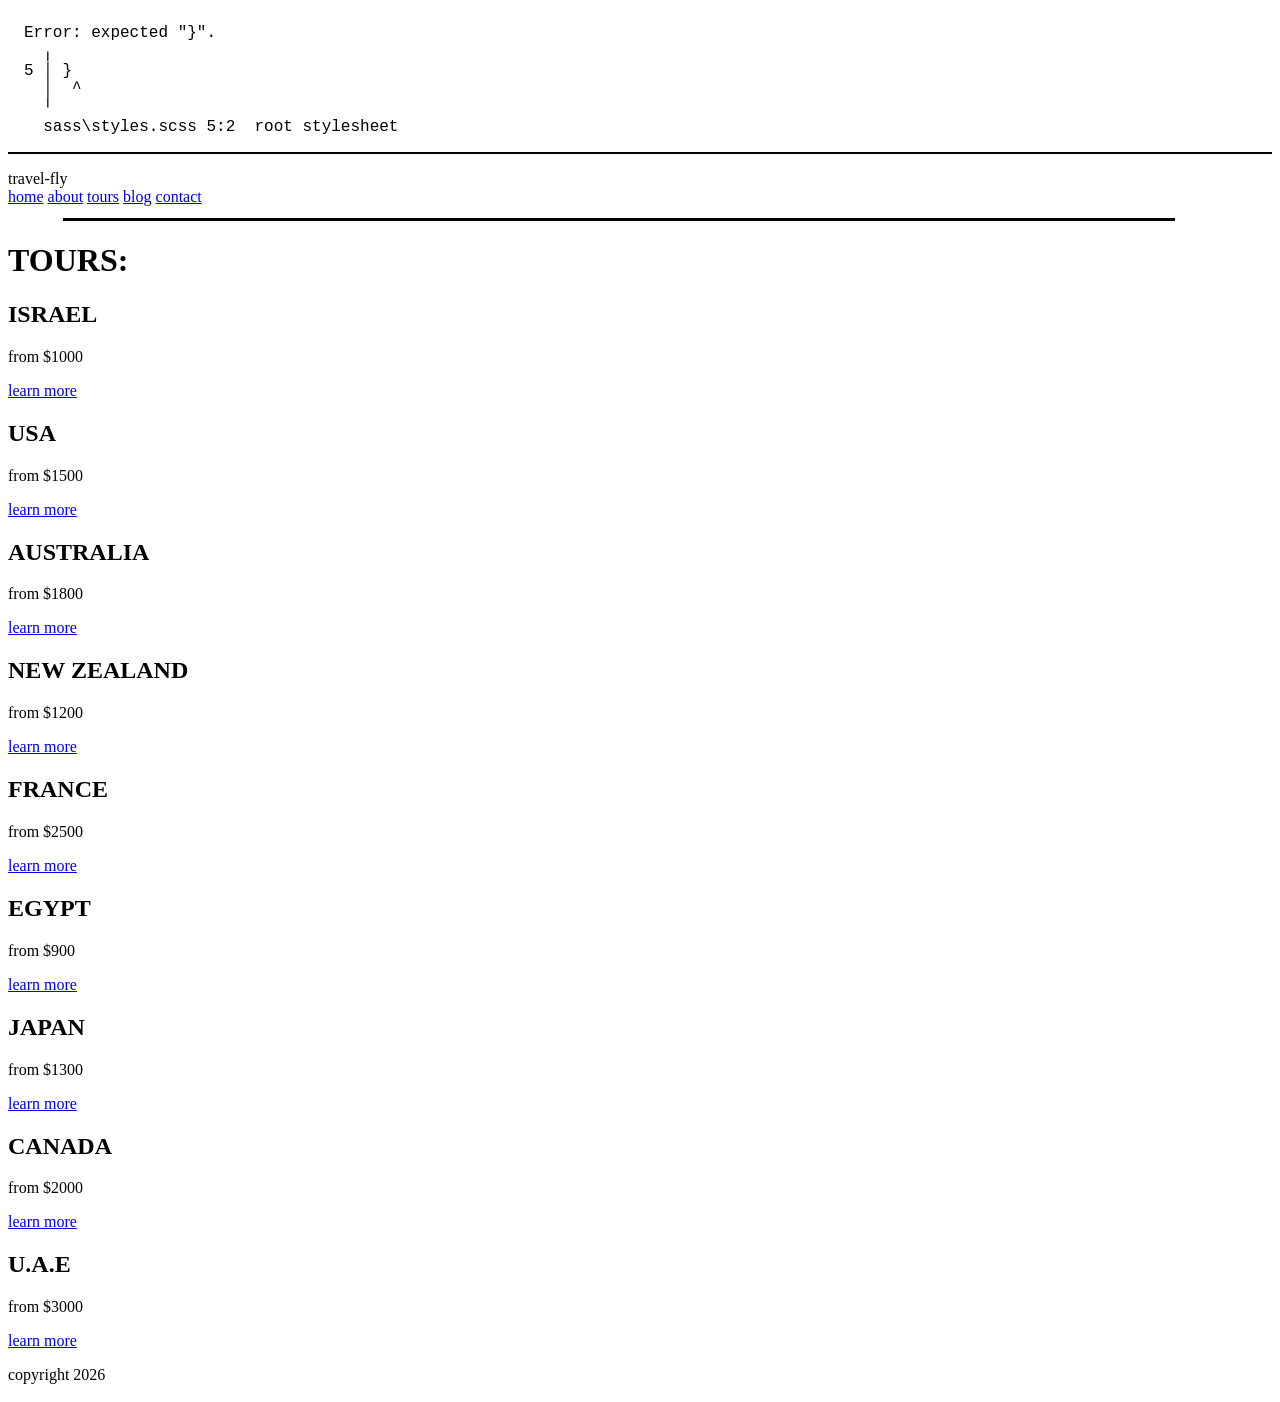
==== index.html @ dd5efb22 "Add files via upload" ====
<!DOCTYPE html>
<html>
<head>
    <title>Travel Fly Thing</title>
    <link rel="stylesheet" href="css/styles.css">
</head>
<body>
<div></div> <div></div>
<div class="topnav">
    <div class="logo">travel-fly</div>
    <div class="navlinks">
        <a href="#">home</a>
        <a href="#">about</a>
        <a href="#">tours</a>
        <a href="#">blog</a>
        <a href="#">contact</a>
    </div>
</div>

<div></div>
<div></div>

<div style="height:3px; background:black; width:88%; margin-left:55px; margin-top:12px;"></div>

<div class="bigimage">
    <h1>TOURS:</h1>
</div>
<div></div>
<div class="stuff">
    <div class="card one">
        <h2>ISRAEL</h2>
        <p>from $1000</p>
        <a href="#">learn more</a>
    </div>
    <div class="card two">
        <h2>USA</h2>
        <p>from $1500</p>
        <a href="#">learn more</a>
    </div>
    <div class="card three">
        <h2>AUSTRALIA</h2>
        <p>from $1800</p>
        <a href="#">learn more</a>
    </div>
    <div class="card four">
        <h2>NEW ZEALAND</h2>
        <p>from $1200</p>
        <a href="#">learn more</a>
    </div>
    <div class="card five">
        <h2>FRANCE</h2>
        <p>from $2500</p>
        <a href="#">learn more</a>
    </div>
    <div class="card six">
        <h2>EGYPT</h2>
        <p>from $900</p>
        <a href="#">learn more</a>
    </div>
    <div class="card seven">
        <h2>JAPAN</h2>
        <p>from $1300</p>
        <a href="#">learn more</a>
    </div>
    <div class="card eight">
        <h2>CANADA</h2>
        <p>from $2000</p>
        <a href="#">learn more</a>
    </div>
    <div class="card nine">
        <h2>U.A.E</h2>
        <p>from $3000</p>
        <a href="#">learn more</a>
    </div>
</div>

<div class="bottom">
    <p>copyright 2026</p>
</div>

<div></div>
<div></div>
<div></div>

</body>
</html>
---- css/styles.css ----
/* Error: expected "}".
 *   ,
 * 5 | }
 *   |  ^
 *   '
 *   sass\styles.scss 5:2  root stylesheet */

body::before {
  font-family: "Source Code Pro", "SF Mono", Monaco, Inconsolata, "Fira Mono",
      "Droid Sans Mono", monospace, monospace;
  white-space: pre;
  display: block;
  padding: 1em;
  margin-bottom: 1em;
  border-bottom: 2px solid black;
  content: 'Error: expected "}".\a   \2577 \a 5 \2502  }\d\a   \2502   ^\a   \2575 \a   sass\\styles.scss 5:2  root stylesheet';
}
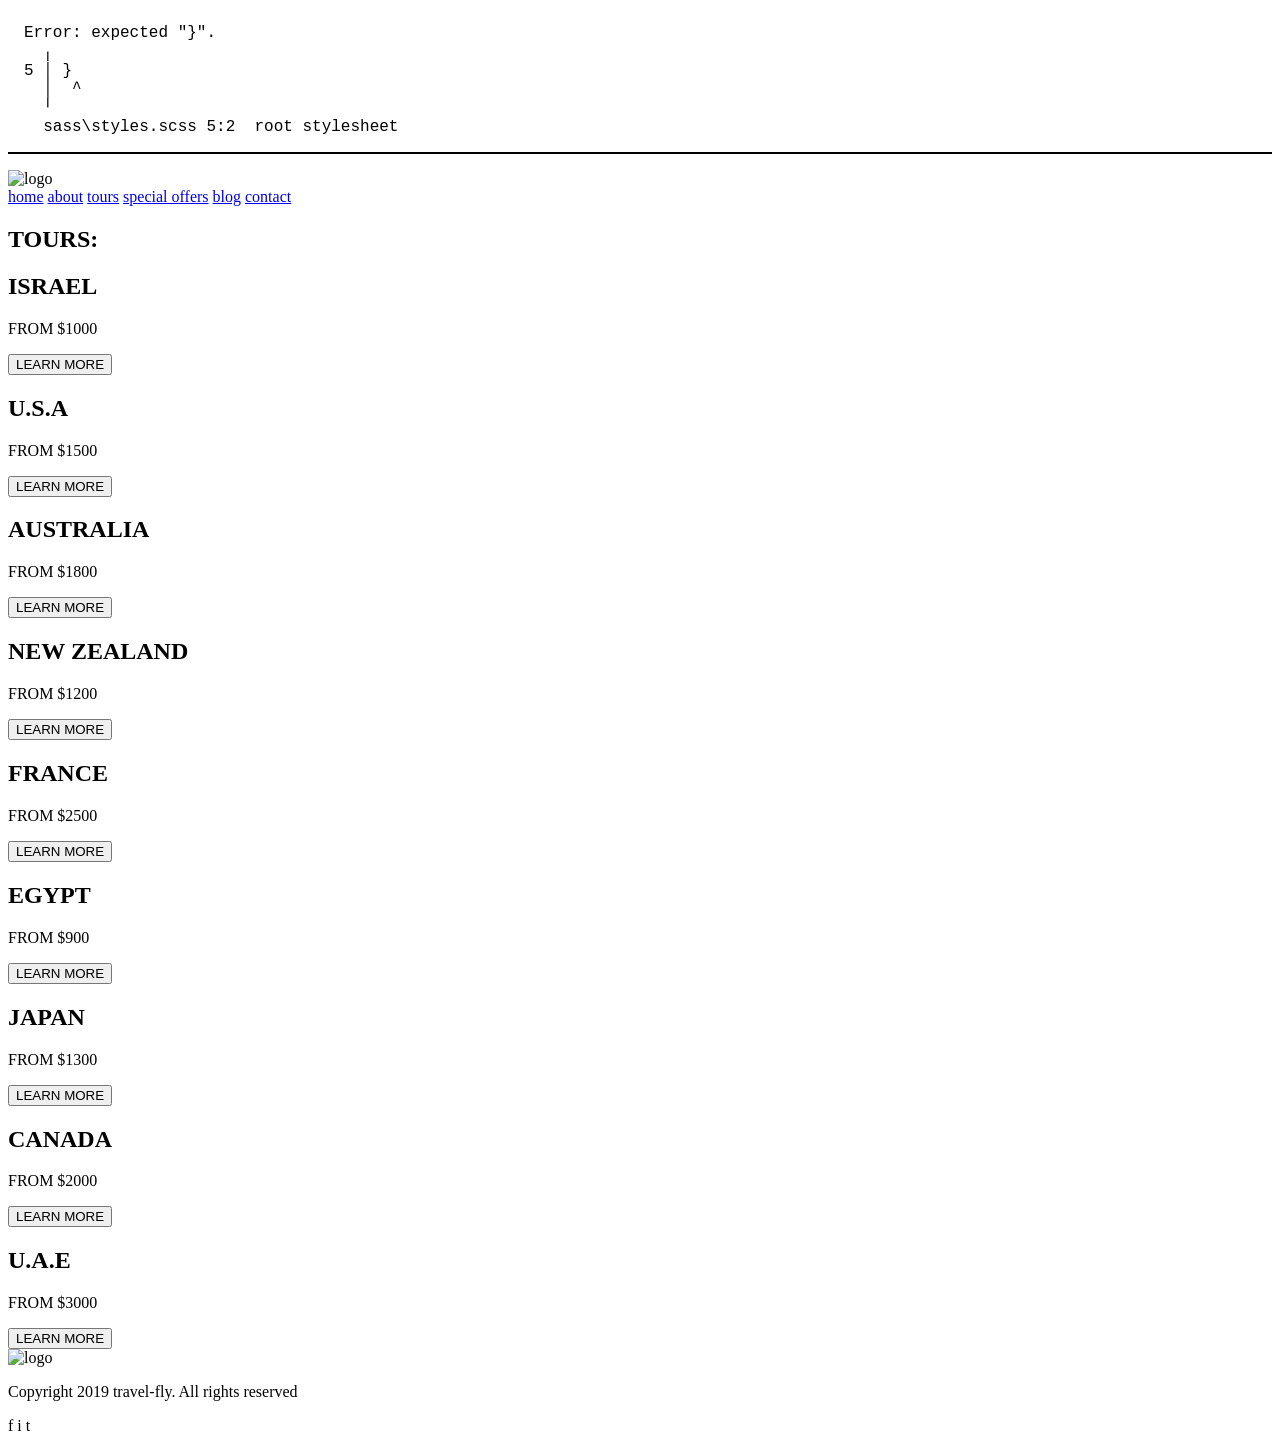
==== commit cfeefdbd: "Refactor index.html for improved layout and content Updated the HTML structure and content for the t" ====
--- a/index.html
+++ b/index.html
@@ -1,86 +1,130 @@
 <!DOCTYPE html>
-<html>
+<html lang="en">
 <head>
-    <title>Travel Fly Thing</title>
-    <link rel="stylesheet" href="css/styles.css">
+  <meta charset="UTF-8" />
+  <meta name="viewport" content="width=device-width, initial-scale=1.0"/>
+
+  <title>Tours</title>
+
+  <link href="https://fonts.googleapis.com/css2?family=Montserrat:wght@200;300;400;600&display=swap" rel="stylesheet">
+  <link rel="stylesheet" href="css/styles.css" />
 </head>
+
 <body>
-<div></div> <div></div>
-<div class="topnav">
-    <div class="logo">travel-fly</div>
-    <div class="navlinks">
-        <a href="#">home</a>
-        <a href="#">about</a>
-        <a href="#">tours</a>
-        <a href="#">blog</a>
-        <a href="#">contact</a>
+
+<header class="header">
+  <div class="nav container">
+    <img src="images/logo-black.png" class="logo" alt="logo">
+
+    <nav>
+      <a href="#">home</a>
+      <a href="#">about</a>
+      <a href="tour.html">tours</a>
+      <a href="#">special offers</a>
+      <a href="#">blog</a>
+      <a href="#">contact</a>
+    </nav>
+  </div>
+
+  <div class="divider"></div>
+</header>
+
+
+
+
+<section class="hero">
+  <h1>TOURS:</h1>
+</section>
+
+
+<section class="grid">
+
+  <div class="card israel">
+    <div class="content">
+      <h2>ISRAEL</h2>
+      <p>FROM $1000</p>
+      <a href="israel.html"><button>LEARN MORE</button></a>
     </div>
-</div>
+  </div>
 
-<div></div>
-<div></div>
+  <div class="card usa">
+    <div class="content">
+      <h2>U.S.A</h2>
+      <p>FROM $1500</p>
+      <a href="usa.html"><button>LEARN MORE</button></a>
+    </div>
+  </div>
 
-<div style="height:3px; background:black; width:88%; margin-left:55px; margin-top:12px;"></div>
+  <div class="card australia">
+    <div class="content">
+      <h2>AUSTRALIA</h2>
+      <p>FROM $1800</p>
+      <a href="australia.html"><button>LEARN MORE</button></a>
+    </div>
+  </div>
 
-<div class="bigimage">
-    <h1>TOURS:</h1>
-</div>
-<div></div>
-<div class="stuff">
-    <div class="card one">
-        <h2>ISRAEL</h2>
-        <p>from $1000</p>
-        <a href="#">learn more</a>
+  <div class="card nz">
+    <div class="content">
+      <h2>NEW ZEALAND</h2>
+      <p>FROM $1200</p>
+      <a href="newzealand.html"><button>LEARN MORE</button></a>
     </div>
-    <div class="card two">
-        <h2>USA</h2>
-        <p>from $1500</p>
-        <a href="#">learn more</a>
+  </div>
+
+  <div class="card france">
+    <div class="content">
+      <h2>FRANCE</h2>
+      <p>FROM $2500</p>
+      <a href="france.html"><button>LEARN MORE</button></a>
     </div>
-    <div class="card three">
-        <h2>AUSTRALIA</h2>
-        <p>from $1800</p>
-        <a href="#">learn more</a>
+  </div>
+
+  <div class="card egypt">
+    <div class="content">
+      <h2>EGYPT</h2>
+      <p>FROM $900</p>
+      <a href="egypt.html"><button>LEARN MORE</button></a>
     </div>
-    <div class="card four">
-        <h2>NEW ZEALAND</h2>
-        <p>from $1200</p>
-        <a href="#">learn more</a>
+  </div>
+
+  <div class="card japan">
+    <div class="content">
+      <h2>JAPAN</h2>
+      <p>FROM $1300</p>
+      <a href="japan.html"><button>LEARN MORE</button></a>
     </div>
-    <div class="card five">
-        <h2>FRANCE</h2>
-        <p>from $2500</p>
-        <a href="#">learn more</a>
+  </div>
+
+  <div class="card canada">
+    <div class="content">
+      <h2>CANADA</h2>
+      <p>FROM $2000</p>
+      <a href="canada.html"><button>LEARN MORE</button></a>
     </div>
-    <div class="card six">
-        <h2>EGYPT</h2>
-        <p>from $900</p>
-        <a href="#">learn more</a>
+  </div>
+
+  <div class="card uae">
+    <div class="content">
+      <h2>U.A.E</h2>
+      <p>FROM $3000</p>
+      <a href="uae.html"><button>LEARN MORE</button></a>
     </div>
-    <div class="card seven">
-        <h2>JAPAN</h2>
-        <p>from $1300</p>
-        <a href="#">learn more</a>
+  </div>
+
+</section>
+
+<footer class="footer">
+  <div class="container foot">
+    <img src="images/logo-white.png" class="logo" alt="logo">
+    <p>Copyright 2019 travel-fly. All rights reserved</p>
+    <div class="icons">
+      <span>f</span>
+      <span>i</span>
+      <span>t</span>
     </div>
-    <div class="card eight">
-        <h2>CANADA</h2>
-        <p>from $2000</p>
-        <a href="#">learn more</a>
-    </div>
-    <div class="card nine">
-        <h2>U.A.E</h2>
-        <p>from $3000</p>
-        <a href="#">learn more</a>
-    </div>
-</div>
-
-<div class="bottom">
-    <p>copyright 2026</p>
-</div>
-
-<div></div>
-<div></div>
-<div></div>
+  </div>
+</footer>
 
 </body>
-</html>+</html>
+
